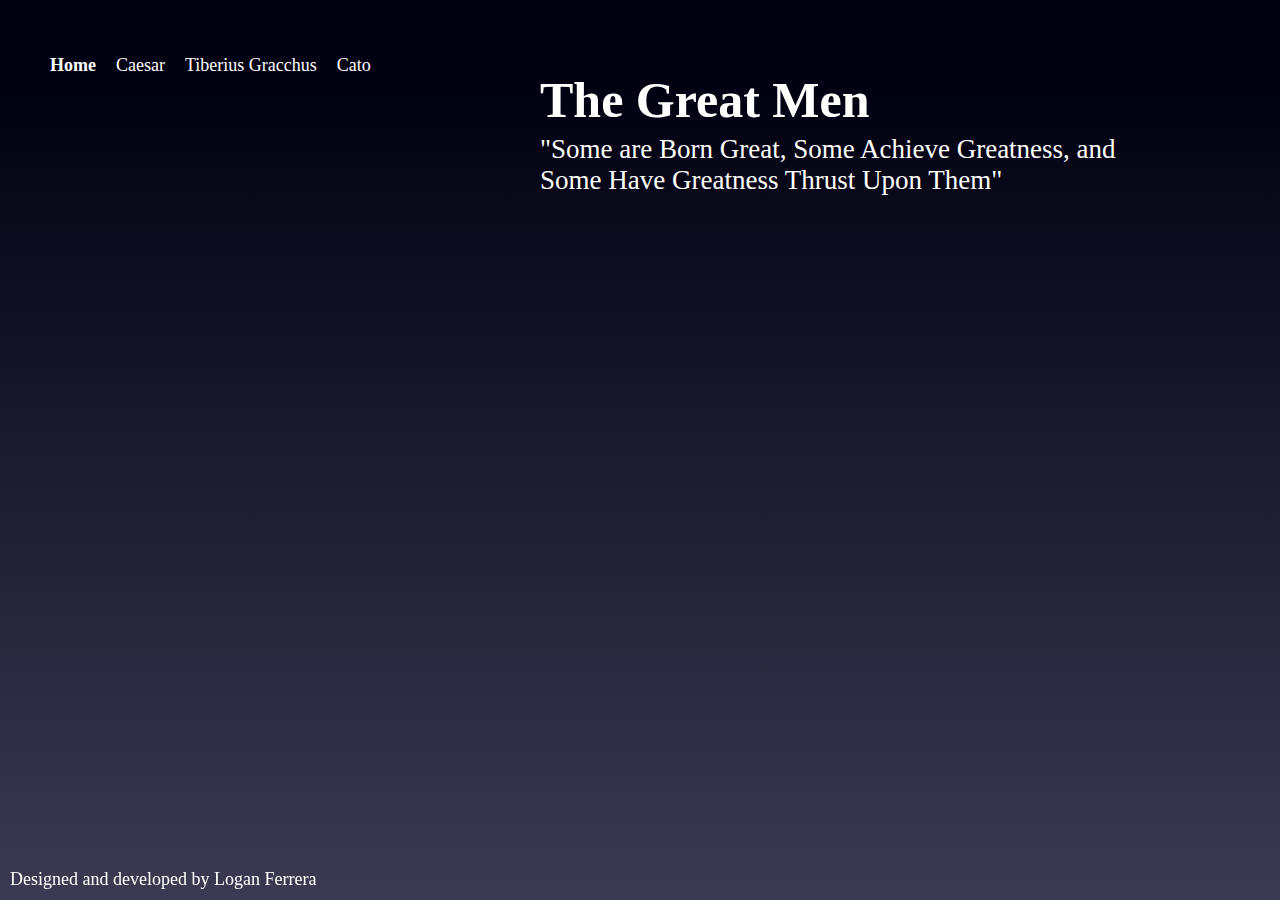
==== html/greatmen.html @ 8e6fafe5 "first commit" ====
<!DOCTYPE html>
<html>
  <head>
    <meta http-equiv="Content-Type" content="text/html; charset=ISO-8859-1">
    <title>LoganFerrera</title>
    <meta name="description" content="" />

    <link rel="stylesheet" type="text/css" href="../css/styles.css">
  </head>
  <body class="">
    <div class="wrapper">
      <div class="graphics">
        <div class="tower">
          <svg version="1.1" id="Layer_1" xmlns="https://www.w3.org/2000/svg" xmlns:xlink="https://www.w3.org/1999/xlink" x="0px" y="0px" viewBox="-11 170 1000 429" enable-background="new -11 170 1000 429" xml:space="preserve">
            <g class="sword">
            	<path class="path" fill="none" stroke="#FFFFFF" stroke-width="2" stroke-miterlimit="10" d="M 1040.616 578.244 H 799.411 V 523.811 H 833.171 V 511.161 H 799.543 V 486.175 H 785.935 V 511.186 H 751.686 V 523.776 H 785.71 V 577.883 H 622 V 523.573 H 652.932 V 511.044 H 622.032 V 486.1 H 608.969 V 511.13 H 578.885 L 578.896 523.434 H 609.997 V 577.929 L 145.819 576.951 L 269 319 L 291.001 327.021 L 290.434 328.235 L 322.534 340.312 L 322.959 339.313 C 315.705 336.408 320.001 331.201 325.182 333.638 C 325.837 333.616 325.797 332.532 325.819 332.228 C 325.642 332.076 327.292 330.333 324.037 330.354 C 323.401 330.418 322.533 330.439 322.207 329.984 C 322.159 328.033 317.494 327.013 316.322 328.033 C 311.511 328.99 305.4 327.412 301.877 323.362 C 302.976 322.718 301.561 321.202 300.095 321.96 L 285.545 316.706 C 281.04 315.726 272.641 312.566 271.232 312.15 L 272.776 308.124 L 269.32 306.811 C 271.059 297.903 294.586 241.94 295.374 242.386 C 295.525 242.633 304.517 246.898 307.049 244.433 C 318.96 225.128 310.413 214.029 308.144 212.943 C 309.787 207.329 300.203 201.305 296.37 208.835 C 291.03 207.877 277.202 211.437 273.526 231.103 C 273.633 234.273 282.308 237.139 283.228 237.315 C 283.404 238.264 257.411 290.302 251.429 299.267 L 248.076 297.764 L 246.17 302.207 C 241.912 301.342 221.957 293.618 217.028 291.966 C 216.055 290.299 214.329 290.925 214.221 292.026 C 210.094 291.994 201.636 288.298 198.634 284.632 C 197.703 282.931 193.756 281.259 192.088 282.222 C 191.484 282.681 190.212 282.025 189.582 281.723 C 187.523 280.766 188.079 282.445 187.925 282.56 C 187.871 282.736 187.637 283.648 188.227 283.805 C 194.123 285.308 192.747 291.402 186.689 289.374 L 186.427 289.793 L 220.077 302.242 L 220.598 301.446 L 243.069 309.054 L 129.577 576.803 H 108.455 H -104.755"/>
            </g>
            <g class="sword-details-1">
            	<path class="path" fill="none" stroke="#FFFFFF" stroke-width="2" stroke-miterlimit="10" d="M 251.447 299.274 L 269.281 306.797 M 283.23 237.317 L 295.357 242.38 M 243.071 309.055 L 268.994 318.998 M 246.133 302.269 L 243.106 308.966 M 271.217 312.179 L 269.017 318.975 M 296.441 208.871 C 300.461 209.622 304.269 210.974 308.14 212.942">
            </g>
            <g class="sword-details-2">
            	<path class="path" fill="none" stroke="#FFFFFF" stroke-width="1" stroke-miterlimit="10" d="M 248.406 298.869 L 244.173 308.593 L 268.449 317.894 L 271.751 308.442 L 248.422 298.843 M 248.324 330.104 C 246.521 329.342 243.762 329.654 239.427 340.303 L 214.341 396.87 C 212.306 402.1203 208.161 407.955 208.613 412.395 C 208.488 412.94 208.932 413.8 209.111 417.738 M 248.324 330.132 L 209.121 417.781 M 248.34 330.113 C 250.321 331.007 251.625 332.283 246.992 343.157 L 221.688 399.727 C 219.5617 404.5013 218.018 411.868 214.03 414.427 C 213.816 414.743 212.04 415.604 209.135 417.773 M 255.793 300.988 L 277.527 283.598 L 274.539 255.462 L 292.109 241.044 M 263.816 304.401 L 263.654 277.243 L 286.873 260.762 L 285.572 238.302 M 255.739 301.002 L 256.093 291.323 L 282.721 270.86 L 280.465 243.465 L 285.568 238.301 M 263.782 304.386 L 271.983 298.377 L 269.146 266.533 L 292.28 248.584 L 292.138 241.049">
            </g>
            <g class="sword-octopus">
            	<path class="path" fill="none" stroke="#FFFFFF" stroke-width="1" stroke-miterlimit="10" d="M 293.863 234.083 C 294.6 233.846 295.637 232.402 294.633 230.694 C 293.287 229.122 289.047 225.731 283.548 225.301 C 282.447 224.484 282.196 221.961 282.374 220.256 C 282.057 217.24 276.659 218.163 277.679 221.418 C 277.758 222.814 281.763 227.349 278.354 228.378 C 274.414 230.76 275.373 225.575 277.184 228.203 C 277.788 228.948 278.569 227.883 277.93 227.421 C 277.291 226.427 276.474 225.894 275.267 226.321 C 274.201 227.208 274.237 229.09 275.409 230.049 C 277.149 230.973 278.356 230.369 279.599 229.659 C 279.2677 230.9373 275.941 232.997 278.321 234.986 C 279.315 235.625 280.7 235.98 281.552 234.311 C 281.552 233.032 279.706 232.819 279.421 234.133 C 279.67 234.062 280.877 233.956 279.777 234.595 C 279.208 234.63 278.889 234.24 279.031 233.352 C 279.457 232.074 280.629 231.505 282.582 227.954 C 282.582 227.954 282.582 227.954 282.582 227.954 C 284.997 226.995 288.136 228.589 289.051 228.96 C 289.515 229.296 295.001 231.282 292.054 232.785 M 293.033 229.189 C 294.953 228.901 299.835 230.076 304.706 233.676 C 306.041 234.486 307.249 231.927 307.746 230.399 C 309.383 226.947 314.962 230.501 310.662 234.268 C 309.703 235.511 304.905 236.364 305.789 239.138 C 306.571 243.686 309.627 238.853 306.89 239.919 C 306.073 240.31 305.895 239.066 306.819 238.995 C 308.49 238.427 308.667 239.066 309.058 239.528 C 309.591 241.057 307.53 242.833 306.535 242.229 C 304.581 241.838 304.297 240.488 303.728 239.173 C 303.088 240.559 303.906 244.042 300.459 243.686 C 299.144 243.544 298.469 242.514 299.179 241.234 C 299.82 240.237 301.454 241.623 300.566 242.405 C 300.175 242.334 299.678 241.481 299.713 242.405 C 300.419 243.617 301.414 242.551 301.592 242.125 C 302.125 240.917 300.775 239.104 303.013 236.048 C 301.075 233.523 297.152 231.728 294.859 231.154">
            </g>
            <g class="octopus-arms">
            	<path class="path" fill="none" stroke="#FFFFFF" stroke-width="1" stroke-miterlimit="10" d="M 296.463 239.922 C 296.49 239.892 296.578 239.849 296.62 239.834 C 297.731 239.348 295.572 236.811 294.502 238.759 C 293.493 241.17 296.713 242.386 298.258 240.728 C 298.824 239.974 299.277 238.334 297.632 236.693 C 295.366 234.666 294.39 234.346 293.01 233.685 C 292.032 233.08 291.272 232.104 292.755 231.3 M 296.46 239.928 C 296.398 240.01 296.56 240.151 296.697 240.09 C 297.083 239.834 298.078 238.581 295.153 236.785 C 291.824 235.044 288.236 233.608 291.001 229.936 M 284.507 234.966 C 284.829 233.726 286.95 234.283 286.44 235.755 C 285.649 238.096 282.728 236.67 282.29 235.697 C 281.477 234.464 282.407 230.922 285.88 231.813 C 288.044 232.262 289.337 232.739 290.1 232.928 M 284.494 234.983 C 284.549 235.261 283.985 235.335 284.024 234.556 C 284.207 233.187 287.14 233.809 290.053 234.709 C 290.683 234.858 291.263 234.997 291.855 234.968">
            </g>
            <g class="banner">
            	<path class="path" fill="none" stroke="#FFFFFF" stroke-width="1" stroke-miterlimit="10" d="M 294.808 238.341 C 293.248 237.787 291.722 237.244 290.319 236.671 M 286.504 235.125 C 287.638 235.648 289.071 236.153 290.268 236.65 M 289.445 238.398 C 288.23 237.892 286.978 237.364 285.72 236.765 M 289.49 238.418 C 291.181 239.073 292.729 239.636 294.341 240.128">
            </g>
            <g class="banner-end-lions">
                <path class="path" fill="none" stroke="#FFFFFF" stroke-width="1" stroke-miterlimit="10" d="M 298.779 239.204 C 299.892 239.138 299.73 239.834 300.683 240.185 C 299.564 240.463 299.155 240.202 298.341 240.617 M 282.615 232.731 C 282.094 232.299 281.747 232.877 280.914 232.825 C 281.434 233.33 281.981 233.413 282.078 233.978 M 292.703 228.897 C 293.737 226.233 294.481 225.015 295.141 223.413 C 293.647 224.564 291.452 225.213 290.25 225.004 C 288.732 224.683 288.233 222.678 287.988 221.42 C 288.063 221.006 287.553 220.751 287.495 221.134 C 287.723 221.746 288.982 223.94 289.191 225.313 C 289.257 226.23 287.711 226.02 287.673 224.894 C 287.575 224.313 287.807 223.629 287.552 223.236 C 287.376 223.362 287.828 224.595 287.553 225.103 C 287.296 225.658 286.304 225.35 286.466 224.576 C 286.564 224 286.232 223.052 286.2 222.821 C 286.228 223.4967 286.734 224.574 286.284 224.848 C 285.512 225.304 284.937 224.886 284.723 224.281 C 284.631 223.999 284.806 222.995 284.488 222.531 C 284.627 222.9 284.757 223.591 284.653 224.217 C 284.251 225.097 282.778 224.503 283.617 223.358 C 283.867 222.712 284.337 221.898 283.619 221.321 C 283.394 221.114 283.001 220.794 282.569 220.958 C 282.507 221.01 282.374 220.993 282.438 220.899 C 282.606 220.712 282.713 220.584 282.638 220.263 C 282.575 220.175 282.654 220.14 282.764 220.176 C 283.022 220.248 283.18 220.457 283.261 220.622 C 283.733 221.347 285.01 220.578 285.036 220.152 C 285.145 219.773 284.872 219.512 284.885 219.245 C 284.553 218.659 283.083 218.874 282.724 219.583 C 282.15 219.592 282.669 218.687 282.833 218.347 C 282.826 218.15 282.559 217.692 283.38 217.921 C 283.56 217.953 283.744 217.939 283.933 217.998 C 284.293 217.834 284.532 217.756 284.94 217.813 C 285.614 217.99 286.425 218.311 286.983 218.788 C 287.218 218.961 287.479 219.119 287.68 219.326 C 288.274 219.936 289.037 220.546 289.228 221.29 C 289.438 222.206 289.648 223.008 290.506 223.389 C 291.48 223.542 292.974 223.028 294.174 222.196 M 294.802 229.229 C 296.027 226.787 296.523 225.015 296.93 224.166 C 297.083 225.748 298.285 227.542 299.545 228.172 C 300.492 228.505 301.746 227.993 302.742 227.483 C 303.101 227.228 303.623 227.413 303.206 227.598 C 302.499 227.946 299.861 228.177 299.28 229.455 C 299.031 229.977 299.677 230.5 300.412 230.129 C 300.777 229.796 300.777 229.159 301.385 228.962 C 300.893 229.472 300.428 230.068 300.462 230.423 C 300.462 230.824 300.989 231.119 301.525 230.806 C 301.575 230.671 301.643 230.127 302.497 229.532 C 301.895 230.143 301.348 230.597 301.58 231.177 C 301.693 231.561 302.086 231.924 302.74 231.557 C 302.799 231.27 302.842 230.341 303.602 230.116 C 302.809 230.694 302.849 231.164 302.727 231.638 C 302.525 232.34 304.279 233.033 304.405 232.033 C 304.562 231.428 304.147 230.309 304.893 230.183 C 305.583 230.091 306.441 230.253 306.772 231.021 C 306.802 231.084 306.834 231.049 306.856 231.029 C 306.812 230.74 306.906 230.498 307.192 230.395 C 307.281 230.289 307.196 230.229 307.042 230.212 C 306.781 230.161 306.679 230.165 306.41 230.22 C 305.222 230.228 304.844 228.9 305.289 228.609 C 305.563 228.288 305.841 228.369 306.142 227.998 C 306.802 227.442 307.938 228.832 307.463 229.771 C 308.007 229.99 307.984 229.191 308.077 228.774 C 308.204 228.702 308.827 228.733 308.254 228.179 C 308.103 228.031 307.911 227.912 307.676 227.818 C 307.73 227.476 307.393 227.131 307.111 226.976 C 306.471 226.646 305.788 226.35 305.042 226.231 C 304.669 226.181 304.458 226.118 304.071 226.139 C 303.269 226.185 302.969 226.3 302.042 226.613 C 301.498 226.845 300.849 227.065 300.073 226.949 C 298.964 226.452 298.572 225.023 298.343 223.898">      
            </g>
            <g class="circles-rectangle">
            	<path class="path" fill="none" stroke="#FFFFFF" stroke-width="1" stroke-miterlimit="10" d="M 296.651 222.442 C 297.03 222.599 296.753 223.291 296.349 223.122 C 295.945 222.988 296.176 222.266 296.645 222.438 M 297.531 222.804 C 297.911 222.965 297.697 223.642 297.225 223.456 C 296.852 223.294 297.184 222.667 297.528 222.801 M 298.443 223.191 C 298.837 223.353 298.654 224 298.154 223.81 C 297.784 223.646 298.037 223.027 298.438 223.202 M 295.618 222.019 C 296.007 222.212 295.751 222.908 295.289 222.72 C 294.858 222.532 295.136 221.853 295.597 222.007 M 294.685 221.628 C 295.053 221.824 294.754 222.491 294.335 222.29 C 293.963 222.123 294.194 221.474 294.677 221.632 M 296.737 222.248 L 298.939 223.142 L 299.46 221.974 L 297.265 221.075 M 296.734 222.247 L 294.343 221.248 L 294.892 220.091 L 297.26 221.074 M 297.376 220.827 C 297.779 220.994 298.138 220.315 297.693 220.118 C 297.283 219.973 296.941 220.635 297.372 220.824 M 296.389 220.423 C 296.757 220.585 297.133 219.918 296.736 219.722 C 296.344 219.583 296.013 220.23 296.381 220.414 M 295.501 220.047 C 295.877 220.183 296.229 219.547 295.878 219.366 C 295.442 219.183 295.146 219.876 295.501 220.047 M 298.223 221.174 C 297.858 221.024 298.193 220.345 298.552 220.469 C 299.016 220.678 298.62 221.341 298.226 221.174 M 299.161 221.573 C 298.764 221.371 299.123 220.71 299.49 220.857 C 299.939 221.033 299.657 221.737 299.165 221.575">
            </g>
            <g class="top-details">
            	<path class="path" fill="none" stroke="#FFFFFF" stroke-width="1" stroke-miterlimit="10" d="M 294.343 221.248 L 295.819 220.477 L 296.071 221.966 L 296.071 221.966 L 297.263 221.074 L 297.327 222.487 L 298.603 221.626 L 298.932 223.13 M 298.152 220.301 C 298.906 218.7277 302.594 215.248 309.572 214.189 C 309.218 213.762 308.923 213.462 308.487 213.155 C 305.091 213.936 302.134 215.119 299.806 217.027 C 300.804 214.926 301.847 212.794 302.786 210.626 M 297.263 219.921 C 297.9337 218.4147 298.158 213.413 294.906 208.703 C 295.332 208.704 295.742 208.733 296.153 208.801 C 297.524 210.97 298.648 213.531 298.552 216.491 C 299.344 214.37 300.294 212.052 301.199 210.071 M 298.985 220.65 C 301.319 217.667 305.622 215.342 311.479 217.231 M 296.41 219.58 C 297.184 216.212 296.478 212.186 291.613 209.038 M 295.777 219.325 C 295.798 218.333 295.937 217.704 295.46 217.056 C 295.04 216.655 294.456 216.688 294.175 217.006 C 293.427 217.694 293.777 219.156 292.72 219.55 C 291.871 219.838 291.478 219.753 290.85 219.447 C 287.633 217.907 284.888 217.084 279.616 216.774 M 299.62 220.913 C 300.26 220.298 300.746 219.765 301.568 219.592 C 302.267 219.476 302.661 219.986 302.63 220.483 C 302.861 221.113 301.622 222.328 302.298 223.492 C 302.623 224.207 302.693 224.392 303.481 224.675 C 308.008 225.714 309.418 226.836 312.793 230.37">
            </g>
            <g class="crossguard-details">
            	<path class="path" fill="none" stroke="#FFFFFF" stroke-width=".75" stroke-miterlimit="10" d="M 255.996 313.124 L 258.378 314.021 C 258.035 311.79 258.225 310.38 259.408 309.521 C 263.641 307.692 264.27 313.851 261.734 312.402 C 260.628 313.641 261.982 315.338 263.431 315.033 C 266.005 314.518 266.596 311.105 264.232 309.255 C 262.84 308.397 261.066 307.863 259.14 309.046 C 261.505 307.596 264.193 308.856 265.985 309.218 C 267.606 309.657 268.789 310.191 270.428 309.848 C 271.229 309.218 270.2 307.96 269.113 307.865 C 268.598 307.845 268.579 308.074 268.75 308.322 C 268.941 308.627 269.399 308.437 269.361 308.761 C 269.685 310.515 260.913 305.405 258.548 308.799 C 259.0187 308.2013 259.063 308.189 259.387 307.96 C 261.085 307.369 259.769 305.595 259.84 304.279 M 255.988 313.12 L 253.705 312.231 C 255.805 310.953 256.625 309.733 256.187 308.245 C 253.535 303.78 249.645 308.452 252.525 308.776 C 253.099 310.638 251.309 311.266 250.117 309.811 C 248.609 307.623 249.991 304.86 252.754 304.766 C 255.739 304.672 256.422 306.779 256.736 308.135 C 256.136 304.504 252.704 304.523 251.592 303.631 C 250.114 303.02 248.836 302.62 248.334 301.279 C 248.028 300.215 249.347 299.642 250.289 300.529 C 250.452 300.683 250.605 300.912 250.34 301.129 C 250.035 301.3 249.958 300.9 249.653 301.052 C 248.608 302.165 258.429 304.091 257.437 308.419 C 257.542 308.029 257.549 307.705 257.627 307.326 C 256.736 305.691 258.993 305.325 259.827 304.275">
            </g>
            <g class="hilt-details">
            	<path class="path" fill="none" stroke="#FFFFFF" stroke-width="1" stroke-miterlimit="10" d="M 202.439 295.694 C 204.171 289.669 210.423 297.523 217.523 299.616 C 218.704 299.939 220.016 300.133 220.873 300.573 C 221.162 300.77 220.756 301.154 220.608 301.434 C 220.063 301.342 219.577 300.948 218.454 300.658 M 307.175 334.533 C 309.795 328.621 300.088 330.579 291.446 326.073 C 290.982 325.992 291.098 326.779 291.017 326.988 C 291.804 327.52 292.533 327.74 293.263 327.995 M 217.517 299.574 C 225.173 300.468 231.233 300.814 246.119 302.256 C 244.567 301.819 243.069 301.355 240.906 300.635 C 233.277 300.309 224.981 299.371 218.154 298.149 C 225.804 299.4763 233.66 300.356 240.906 300.635 C 239.786 300.274 238.2907 299.7163 236.671 299.15 C 230.658 298.606 224.708 297.843 218.733 296.887 C 224.708 297.862 230.639 298.625 236.664 299.159 C 234.541 298.3897 232.418 297.6203 230.295 296.851 C 226.634 296.413 223.049 296.05 219.426 295.307 M 295.707 327.818 C 287.339 322.713 279.081 317.375 271.262 312.162 C 273.1147 312.79 274.9203 313.4937 276.82 314.046 C 283.142 318.193 289.778 322.293 296.28 326.298 C 289.759 322.255 283.142 318.174 276.849 314.055 C 278.983 314.813 281.114 315.508 283.218 316.115 C 287.558 319.022 292.23 321.978 296.921 324.724 C 292.23 321.997 287.52 319.079 283.229 316.124 C 285.485 316.626 286.877 317.217 288.702 317.84 C 291.377 319.752 294.447 321.507 297.517 323.318 M 217.496 299.604 C 218.394 297.471 219.621 295.378 220.065 293.055 M 295.713 327.82 C 296.559 325.652 297.268 323.416 298.566 321.42 M 188.68 283.933 C 188.503 283.882 188.326 283.831 188.149 283.78 C 187.53 284.17 186.781 286.319 186.94 287.84 C 187.152 286.516 187.859 284.859 188.684 283.94 M 324.463 333.345 C 324.714 333.433 324.949 333.534 325.194 333.64 C 324.763 334.677 324.763 335.894 323.424 337.834 C 324.172 335.683 324.467 334.536 324.467 333.368">
            </g>
            <g class="clouds">	
            	<path class="path" fill="none" stroke="#FFFFFF" stroke-width="1" stroke-miterlimit="10" d="M 295.343 281.02 C 295.4717 281.045 294.443 273.366 301.646 272.916 C 302.547 269.764 309.075 264.136 313.128 271.115 C 318.305 267.288 323.033 271.34 323.933 274.041 C 328.211 273.366 331.362 278.544 327.085 281.245 C 328.661 283.271 327.535 286.423 323.483 287.999 C 323.483 289.8 319.881 293.402 315.829 290.025 C 313.2027 289.875 310.876 291.601 307.95 289.575 C 301.646 290.025 296.694 286.648 295.342 281.023"/>
            	<path class="path" fill="none" stroke="#FFFFFF" stroke-width="1" stroke-miterlimit="10" d="M 157.872 335.671 C 154.743 338.549 148.588 341.558 142.16 338.96 C 139.561 340.327 136.415 338.139 137.51 336.088 C 135.458 334.857 133.68 332.395 136.279 330.343 C 135.184 327.334 136.826 325.282 139.835 325.693 C 140.382 321.726 144.211 319.948 145.716 322.547 C 147.22 318.717 151.46 318.58 153.239 321.179 C 159.257 318.033 164.18 320.495 163.223 323.368 C 167.463 324.325 167.873 327.471 164.591 328.428 C 165.548 331.574 163.223 336.635 157.889 335.677"/>
            	<path class="path" fill="none" stroke="#FFFFFF" stroke-width="1" stroke-miterlimit="10" d="M 232.45 277.645 C 232.576 275.92 233.397 274.826 235.457 274.979 C 238.181 273.323 239.001 274.28 240.368 275.783 C 242.146 276.057 242.829 276.33 242.692 278.517 C 242.966 279.748 243.103 280.978 241.189 281.935 C 239.001 283.029 237.634 283.165 235.994 281.662 C 233.807 281.935 232.986 281.388 232.446 277.668"/>
            </g> 
            <g class="mountain">
           		<path class="path" fill="none" stroke="#FFFFFF" stroke-width="1" stroke-miterlimit="10" d="M -95 465 L -39 463 L -3 407 L 9 398 L 11 395 L 11 395 L 16 393 L 19 389 L 24 389 L 26 385 L 30 376 L 37 370 L 43 367 L 45 359 L 48 357 L 57 356 L 59 353 L 64 337 L 69 332 L 70 326 L 76 325 L 81 323 L 83 310 L 89 303 L 95 307 L 96 313 L 98 313 L 101 311 L 104 305 L 109 286 L 113.97 272.332 L 120 250 L 124.626 231.862 L 129.673 215.601 L 134 199 L 136.428 198.71 L 141 199 L 144 205 L 147 214 L 150 221 L 154.167 237.256 L 158.12 250.145 L 162 262 L 166.811 277.06 L 172 294 L 176 296 L 180 296 L 183 303 L 185 312 L 189 326 L 192 338 L 198 341 L 205 342 L 219 339 L 225 332 L 229 325 L 234 323 L 237 316 L 242 311"/>
            </g>
            <g class="mountain-right">
            <path class="path" fill="none" stroke="#FFFFFF" stroke-width="1" stroke-miterlimit="10" d="M 257.766 342.652 L 268 357 L 269 362 L 282 366 L 293 374 L 300 387 L 306 392 L 311 392 L 315 385 L 317 380 L 317.919 380.239 L 321 386 L 326.945 389.264 L 333 395 L 338.014 398.204 L 343 399 L 345 396 L 349 394 L 353 390 L 357 388 L 360 386 L 360.463 381.347 L 362 377 L 365 376 L 368 376 L 370 374 L 374 372 L 378 368 L 381 365 L 386 368 L 389 372 L 391 380 L 394 380 L 396 381 L 400 383 L 403 384 L 404 387 L 406 388 L 407 389 L 409 392 L 409 396 L 411 398 L 412 399 L 413 401 L 417 405 L 420 414 L 423 418 L 425 422 L 425 427 L 426 432 L 428 437 L 433 440 L 438 443 L 443 441 L 448 439 L 452 440 L 455 438 L 459 435 L 463 436 L 467 444 L 472 443 L 477 444 L 478 443 L 481 438 L 484 439 L 486 438 L 490 439 L 491 444 L 494 448 L 498 451 L 502 457 L 508 462 L 517 470 L 528 473 L 529 468 L 531 467 L 535 467 L 535 465 L 538 462 L 538 462 L 539 458 L 539 453 L 542 451 L 544 450 L 545 450 L 546 448 L 546 447 L 546 446 L 547 444 L 548 443 L 549 442 L 548 441 L 549 440 L 551 438 L 551 435 L 551 434 L 552 431 L 553 428 L 554 427 L 555 424 L 556 419 L 560 418 L 561 426 L 564 422 L 566 411 L 569 405 L 574.17 400.67 L 575.787 394.434 L 577.634 389.123 L 578.472 385.277 L 578.893 382.473 L 580.575 379.247 L 584.923 377.705 L 588.571 379.205 L 591.376 384.814 L 593.9 387.619 L 596.705 389.442 L 601.332 392.948 L 606 392 L 608 388 L 613 389 L 615 396 L 620 401 L 624.851 404.494 L 629.008 408.882 L 631.086 410.037 L 633.396 413.501 L 636.167 413.501 L 637.784 416.273 L 641.479 416.965 L 644.481 415.118 L 647.945 416.273 L 651.178 419.044 L 653.949 423.663 L 655.335 426.896 L 657.183 429.206 L 659.261 432.439 L 660.416 437.058 L 662.494 437.52 L 664.573 440.522 L 667.575 439.598 L 670.347 441.215 L 674.042 440.522 L 678 439 L 680 435 L 680.395 433.11 L 680.804 432.199 L 682 432 L 683.536 430.629 L 686 431 L 687.367 432.639 L 688 435 L 689.251 437.765 L 690 441 L 691 445 L 691 449 L 692 451 L 695 454 L 696 455 L 701 456 L 703 456 L 704 457 L 705 456 L 706 455 L 708 452 L 709 452 L 711 451 L 713 450 L 716 450 L 716 451 L 718 453 L 721 455 L 723 455 L 732 454 L 737 448 L 739 445 L 740 442 L 741 439 L 741 437 L 742 435 L 742 433 L 743 432 L 746 431 L 749 432 L 751 434 L 752 437 L 753 439 L 754 440 L 755 442 L 756 445 L 757 450 L 757 453 L 757 455 L 759 456 L 761 459 L 764 462 L 769 463 L 775 462 L 781 459 L 783 456 L 784 455 L 785 453 L 788 451 L 793 450 L 797 452 L 800 454 L 802 457 L 806 457 L 809 456 L 812 453 L 815 451 L 817 446 L 819 441 L 824 438 L 832 437 L 837 437 L 841 436 L 843 432 L 846 430 L 850 426 L 853 424 L 857 424 L 858 424 L 859 420 L 862 417 L 866 415 L 870 415 L 872 413 L 877 410 L 882 409 L 884 408 L 886 404 L 892 400 L 892 400 L 898 397 L 904 397 L 910 396 L 912.935 399.995 L 916.63 403.69 L 919.864 404.152 L 924.021 406.461 L 925.406 405.999 L 927.254 404.152 L 928.871 401.842 L 931.411 398.84 L 935.106 397.223 L 936.261 393.99 L 937.185 390.988 L 939.725 388.678 L 942.034 386.369 L 942.727 384.059 L 943.42 380.826 L 945.499 378.055 L 948.963 376.207 L 949.194 374.591 L 951.965 373.205 L 954.967 370.203 L 960 369 L 961.374 365.272 L 964 363 L 966.224 359.498 L 968.071 356.265 L 970.381 354.186 L 970.381 354.186 L 971.767 351.646 L 971.767 348.413 L 973.614 347.027 L 974.769 344.949 L 976.847 344.949 L 979.157 344.949 L 980.542 346.796 L 981.928 349.567 L 984.238 351.184 L 986.778 353.494 L 989.087 353.724 L 992.783 350.029">
            </g>
          </svg>
        </div>
      </div>

      <header>
        <nav class="website-nav">
          <ul>
            <li><a class="home-link" href="../html/index.html">Home</a></li>
            <li><a href="../html/caesar.html">Caesar</a></li>
            <li><a href="http://penelope.uchicago.edu/Thayer/E/Roman/Texts/Plutarch/Lives/Tiberius_Gracchus*.html">Tiberius Gracchus</a></li>
            <li><a href="http://penelope.uchicago.edu/Thayer/E/Roman/Texts/Plutarch/Lives/Cato_Minor*.html">Cato</a></li>
          </ul>
        </nav>
      </header>

      <div class="message">
        <div class="text">
          <h1>The Great Men</h1>
          <h2>"Some are Born Great, Some Achieve Greatness, and Some Have Greatness Thrust Upon Them"</h2>
        </div>
      </div>
    </div>

    <footer>
      <p class="footer-contents">Designed and developed by Logan Ferrera</p>
    </footer>

    <script src={$setBackgroundJs}"></script>
  </body>
</html>
---- css/styles.css ----
* {
  margin: 0;
}

html, body {
  height: 100%;
}

html {
  margin: 0;
  padding: 0;
  font-family: "Trajan Pro 3", Times, serif;
  font-size: 62.5%;
  color: white;
  background: linear-gradient(to bottom, #020111 10%, #3a3a52 100%);
}

body {
  font-size: 1.8rem;
}

h1, h2, h3 {
  font-weight: normal;
}

h1 {
  font-size: 3.5rem;
  margin-bottom: 0.5rem;
  font-weight: bold;
}

a {
  color: white;
  text-decoration: none;
}


.wrapper {
  min-height: 100%;
  height: auto !important;
  height: 100%;
  margin: 0 auto -7rem;
  position: relative;
}

footer, .push {
  height: 7rem;
}

footer .footer-contents {
  padding: 1rem;
  position: fixed;
  bottom: 0;
}

.website-nav {
  position: relative;
  padding: 5rem;
}

.website-nav ul {
  list-style: none;
  margin: 0;
  padding: 0;
}

.website-nav ul li {
  float: left;
  padding: 0.5rem 2rem 0.5rem 0;
  line-height: 21px;
}

.website-nav ul li a {
  color: white;
  text-decoration: none;
}

.home-link {
  font-weight: bold;
}

.message {
  position: relative;
  padding: 0 5rem;
  margin-bottom: 3rem;
  width: auto;
}

.message .twitter-link {
  float: left;
  margin-right: 20px;
}

.message .twitter-link img {
  width: 40px;
  height: 40px;
}

.message .text {
  float: left;
}


.message:after, .website-nav:after {
  content: " ";
  display: table;
  clear: both;
}

.graphics {
  display: none;
  position: absolute;
  bottom: 0;
  left: 0;
  margin-bottom: 0;
}

.graphics .tower svg {
  width: calc(100vw);
  height: calc(90vh);
}

.graphics .cloud {
  top: 30rem;
  position: relative;
}

.page-content {
  padding: 1rem 5rem;
}

.page-content p {
  margin-bottom: 1rem;
}

.path {
  stroke-dasharray: 4000;
  stroke-dashoffset: 4000;
}

.sword .path {
  animation: dash 5s linear forwards;
}

.sword-details-1 .path {
  animation: dash 50s linear forwards;
  animation-delay: 4.2s;
}

.sword-details-2 .path {
  animation: dash 50s linear forwards;
  animation-delay: 4.5s;
}

.sword-octopus .path {
  animation: dash 40s linear forwards;
  animation-delay: 5.2s;
}

.octopus-arms .path {
  animation: dash 40s linear forwards;
  animation-delay: 5s;
}

.banner .path {
  animation: dash 70s linear forwards;
  animation-delay: 5.2s;
}

.banner-end-lions .path {
  animation: dash 60s linear forwards;
  animation-delay: 5.4s;
}

.circles-rectangle .path {
  animation: dash 100s linear forwards;
  animation-delay: 5.6s;
}

.top-details .path {
  animation: dash 60s linear forwards;
  animation-delay: 5.8s;
}

.crossguard-details .path {
  animation: dash 60s linear forwards;
  animation-delay: 5s;
}

.hilt-details .path {
  animation: dash 60s linear forwards;
  animation-delay: 5s;
}
.clouds .path {	
  animation: dash 6s cubic-bezier(0.72, 0.01, 0.59, 0.98) forwards; 
  animation-delay: 5s;
}

.mountain .path {
animation: dash 12s linear forwards;  
animation-delay: 3.2s;    
}

.mountain-right .path {
	animation: dash 12s linear forwards;
	animation-delay: 5.2s;
}

@keyframes dash {
  to {
    stroke-dashoffset: 0;
  }
}

@media (min-height: 500px) and (min-width: 700px) {
  .message {
    padding: 0;
    width: 50%;
    left: calc(50vw - 10rem);
    top: calc(10vh - 15rem);
  }

  .message .text {
    padding-right: 0rem;
  }

  .graphics {
    display: block;
    margin-bottom: 1rem;
  }

  .message .twitter-link img {
    width: 70%;
    height: 70%;
  }

  .page-content {
    padding: 3rem 5rem;
  }
}

@media (min-height: 500px) and (min-width: 1240px) {
  .message {
    left: calc(50vw - 10rem);
    top: calc(10vh - 15rem);
  }

  h1 {
    font-size: 5rem;
  }

  .message .twitter-link img {
    width: 80%;
    height: 80%;
  }
}

@media (min-aspect-ratio: 11/5)  {
  .graphics {
    display: none;
  }
}
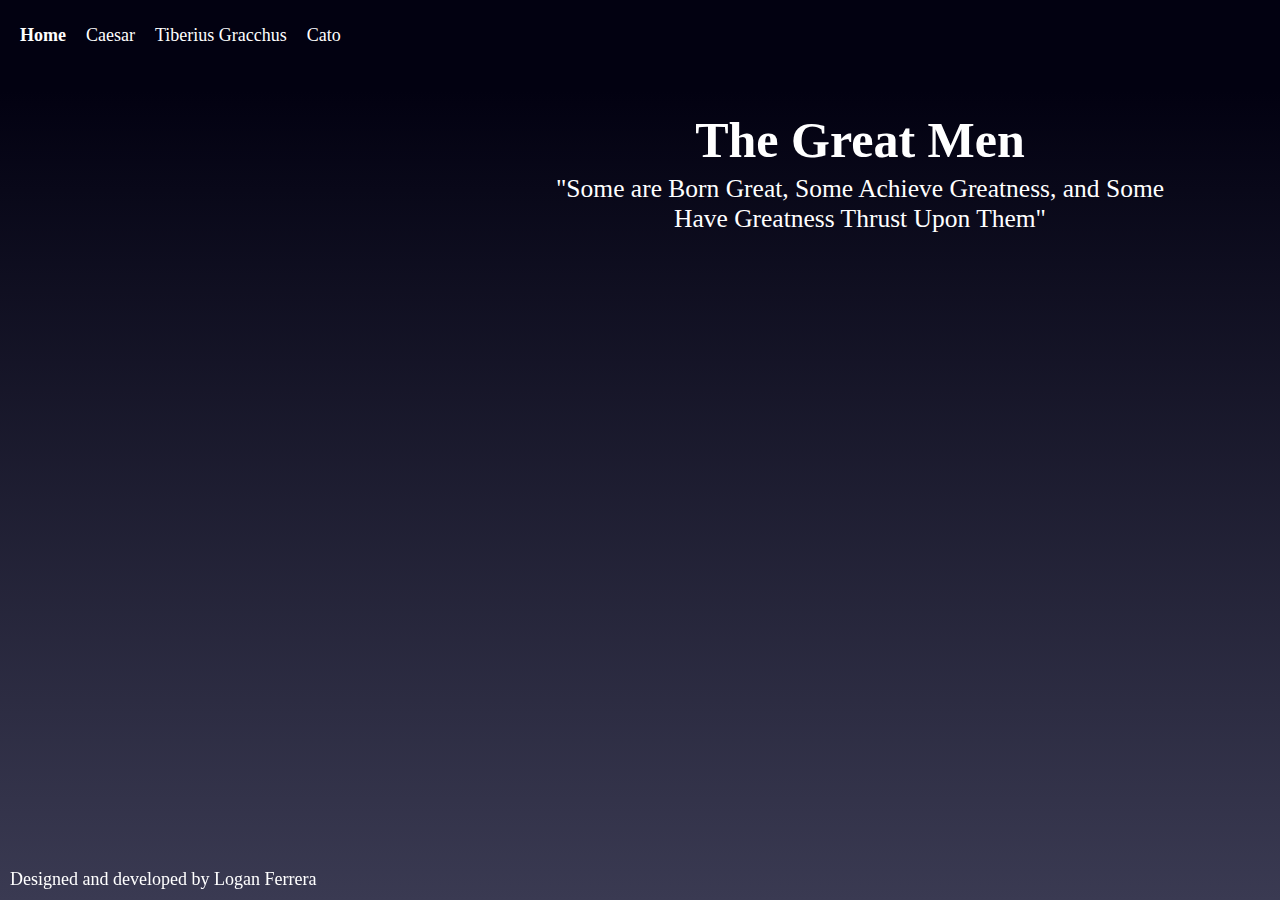
==== commit b5fb28fa: "Responsive layout fixes for index and greatmen" ====
--- a/html/greatmen.html
+++ b/html/greatmen.html
@@ -2,6 +2,7 @@
 <html>
   <head>
     <meta http-equiv="Content-Type" content="text/html; charset=ISO-8859-1">
+    <meta name="viewport" content="width=device-width,initial-scale=1">
     <title>LoganFerrera</title>
     <meta name="description" content="" />
 
@@ -83,6 +84,5 @@
       <p class="footer-contents">Designed and developed by Logan Ferrera</p>
     </footer>
 
-    <script src={$setBackgroundJs}"></script>
   </body>
 </html>--- a/css/styles.css
+++ b/css/styles.css
@@ -34,7 +34,6 @@
   text-decoration: none;
 }
 
-
 .wrapper {
   min-height: 100%;
   height: auto !important;
@@ -55,7 +54,7 @@
 
 .website-nav {
   position: relative;
-  padding: 5rem;
+  padding: 2rem;
 }
 
 .website-nav ul {
@@ -70,11 +69,6 @@
   line-height: 21px;
 }
 
-.website-nav ul li a {
-  color: white;
-  text-decoration: none;
-}
-
 .home-link {
   font-weight: bold;
 }
@@ -84,22 +78,9 @@
   padding: 0 5rem;
   margin-bottom: 3rem;
   width: auto;
-}
-
-.message .twitter-link {
-  float: left;
-  margin-right: 20px;
-}
-
-.message .twitter-link img {
-  width: 40px;
-  height: 40px;
-}
-
-.message .text {
-  float: left;
-}
-
+  font-size: 1rem;
+  text-align: center;
+}
 
 .message:after, .website-nav:after {
   content: " ";
@@ -108,7 +89,7 @@
 }
 
 .graphics {
-  display: none;
+  display: block;
   position: absolute;
   bottom: 0;
   left: 0;
@@ -217,7 +198,7 @@
     padding: 0;
     width: 50%;
     left: calc(50vw - 10rem);
-    top: calc(10vh - 15rem);
+    font-size: 1.5rem;
   }
 
   .message .text {
@@ -243,6 +224,8 @@
   .message {
     left: calc(50vw - 10rem);
     top: calc(10vh - 15rem);
+    font-size: 1.7rem;
+    padding-top: 10rem;
   }
 
   h1 {
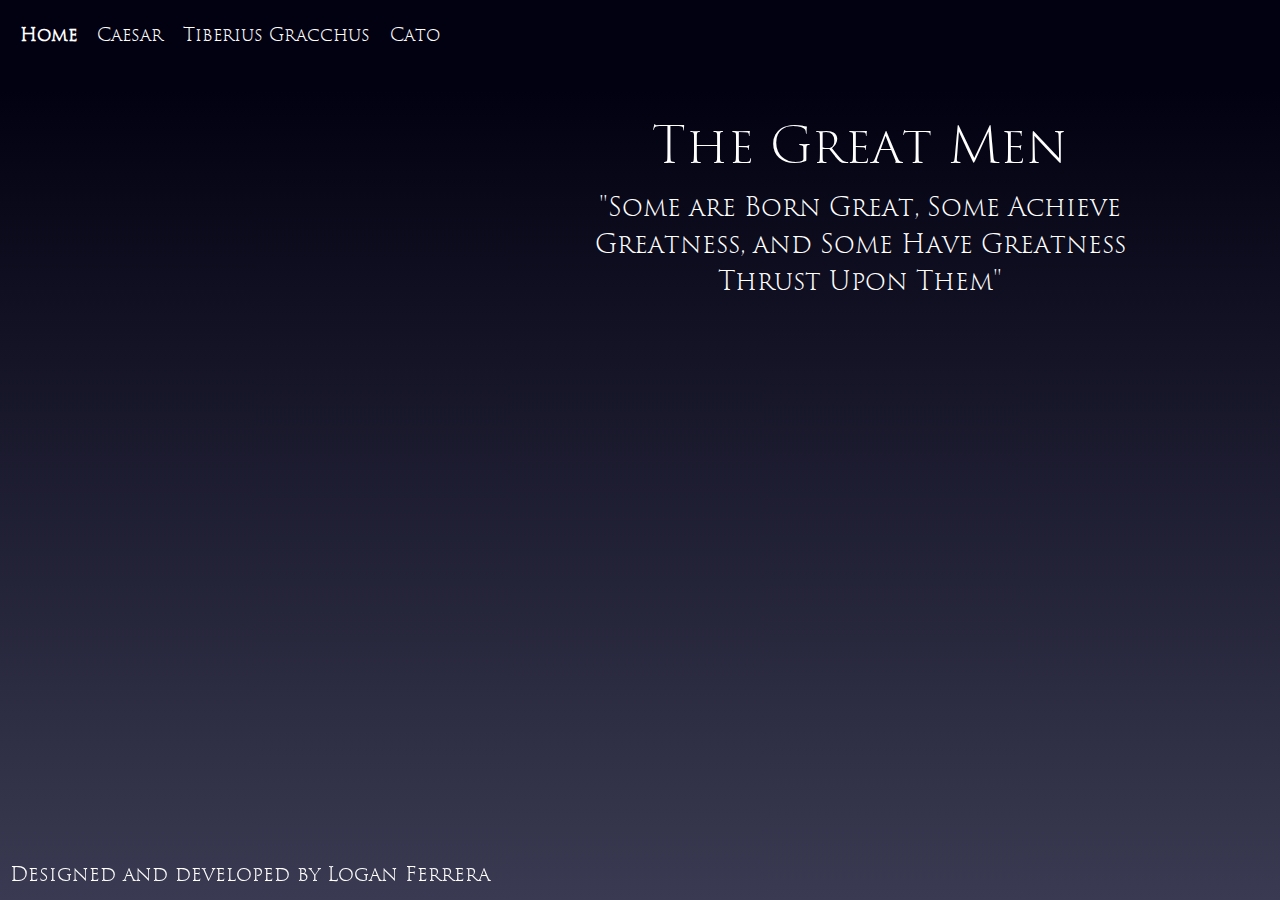
==== commit ffad4afb: "Add responsive js for sword svg. Overflow hidden" ====
--- a/html/greatmen.html
+++ b/html/greatmen.html
@@ -83,6 +83,6 @@
     <footer>
       <p class="footer-contents">Designed and developed by Logan Ferrera</p>
     </footer>
-
+    <script type="module" src="../js/resolutions.js"></script>
   </body>
 </html>--- a/css/styles.css
+++ b/css/styles.css
@@ -4,12 +4,13 @@
 
 html, body {
   height: 100%;
+  overflow: hidden;
 }
 
 html {
   margin: 0;
   padding: 0;
-  font-family: "Trajan Pro 3", Times, serif;
+  font-family: 'trajan_pro_3light', Times, serif;
   font-size: 62.5%;
   color: white;
   background: linear-gradient(to bottom, #020111 10%, #3a3a52 100%);
@@ -26,7 +27,7 @@
 h1 {
   font-size: 3.5rem;
   margin-bottom: 0.5rem;
-  font-weight: bold;
+  /* font-weight: bold; until I can get the real Trajan Pro 3 Adobe font*/
 }
 
 a {
@@ -50,6 +51,15 @@
   padding: 1rem;
   position: fixed;
   bottom: 0;
+  font-size: 1rem;
+}
+
+@font-face {
+  font-family: 'trajan_pro_3light';
+  src: url(../resources/trajanpro3light-webfont.woff2) format('woff2'),
+       url(../resources/trajanpro3light-webfont.woff) format('woff');
+  font-weight: normal;
+  font-style: normal;
 }
 
 .website-nav {
@@ -218,6 +228,11 @@
   .page-content {
     padding: 3rem 5rem;
   }
+
+  footer .footer-contents {
+    font-size: 2rem;
+  }
+  
 }
 
 @media (min-height: 500px) and (min-width: 1240px) {
